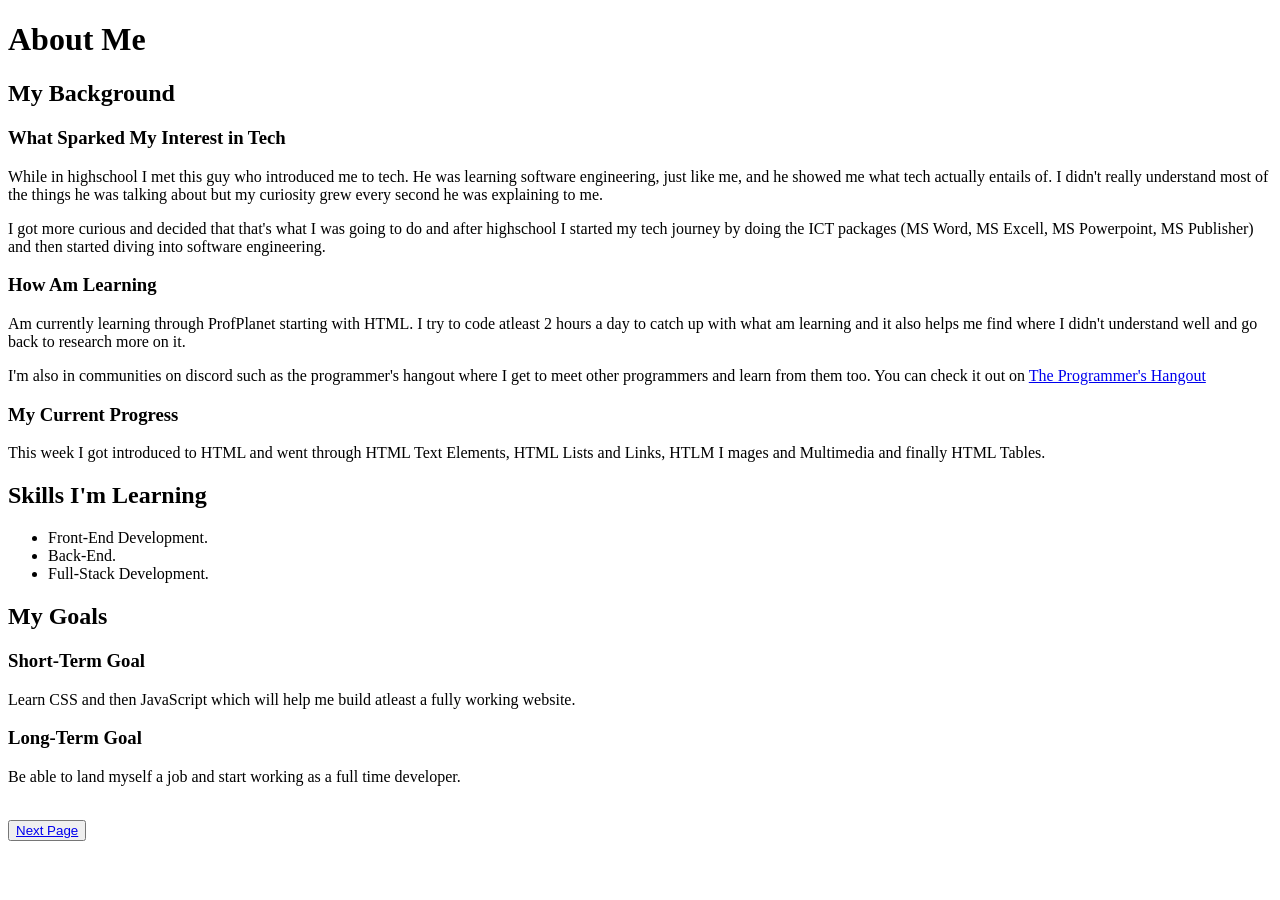
==== about.html @ 24740d4c "Build personal portfolio website" ====
<!DOCTYPE html>
<html lang="en">
  <head>
    <meta charset="UTF-8" />
    <meta name="viewport" content="width=device-width, initial-scale=1.0" />
    <title>Terry | About</title>
  </head>
  <body>
    <h1>About Me</h1>

    <h2>My Background</h2>
    <h3>What Sparked My Interest in Tech</h3>

    <p>
      While in highschool I met this guy who introduced me to tech. He was learning software engineering, just like me, and he showed me what tech actually entails of. I didn't really understand most of the things he was talking about but my curiosity grew every second he was explaining to me.
    </p>

    <p>
      I got more curious and decided that that's what I was going to do and after highschool I started my tech journey by doing the ICT packages (MS Word, MS Excell, MS Powerpoint, MS Publisher) and then started diving into software engineering.
    </p>

    <h3>How Am Learning</h3>

    <p>
      Am currently learning through ProfPlanet starting with HTML. I try to code atleast 2 hours a day to catch up with what am learning and it also helps me find where I didn't understand well and go back to research more on it.
    </p>

    <p>
      I'm also in communities on discord such as the programmer's hangout where I get to meet other programmers and learn from them too. You can check it out on 
      <a href="https://discord.gg/programming">The Programmer's Hangout</a> 
    </p>

    <h3>My Current Progress</h3>

    <p>
      This week I got introduced to HTML and went through HTML Text Elements, HTML Lists and Links, HTLM I mages and Multimedia and finally HTML Tables.
    </p>

    <h2>Skills I'm Learning</h2>

    <ul>
      <li>Front-End Development.</li>
      <li>Back-End.</li>
      <li>Full-Stack Development.</li>
    </ul>

    <h2>My Goals</h2>

    <h3>Short-Term Goal</h3>

    <p>
      Learn CSS and then JavaScript which will help me build atleast a fully working website.
    </p>

    <h3>Long-Term Goal</h3>

    <p>
      Be able to land myself a job and start working as a full time developer.
    </p>
    <br>

    <button>
      <a href="projects.html">Next Page</a>
    </button>
  </body>
</html>
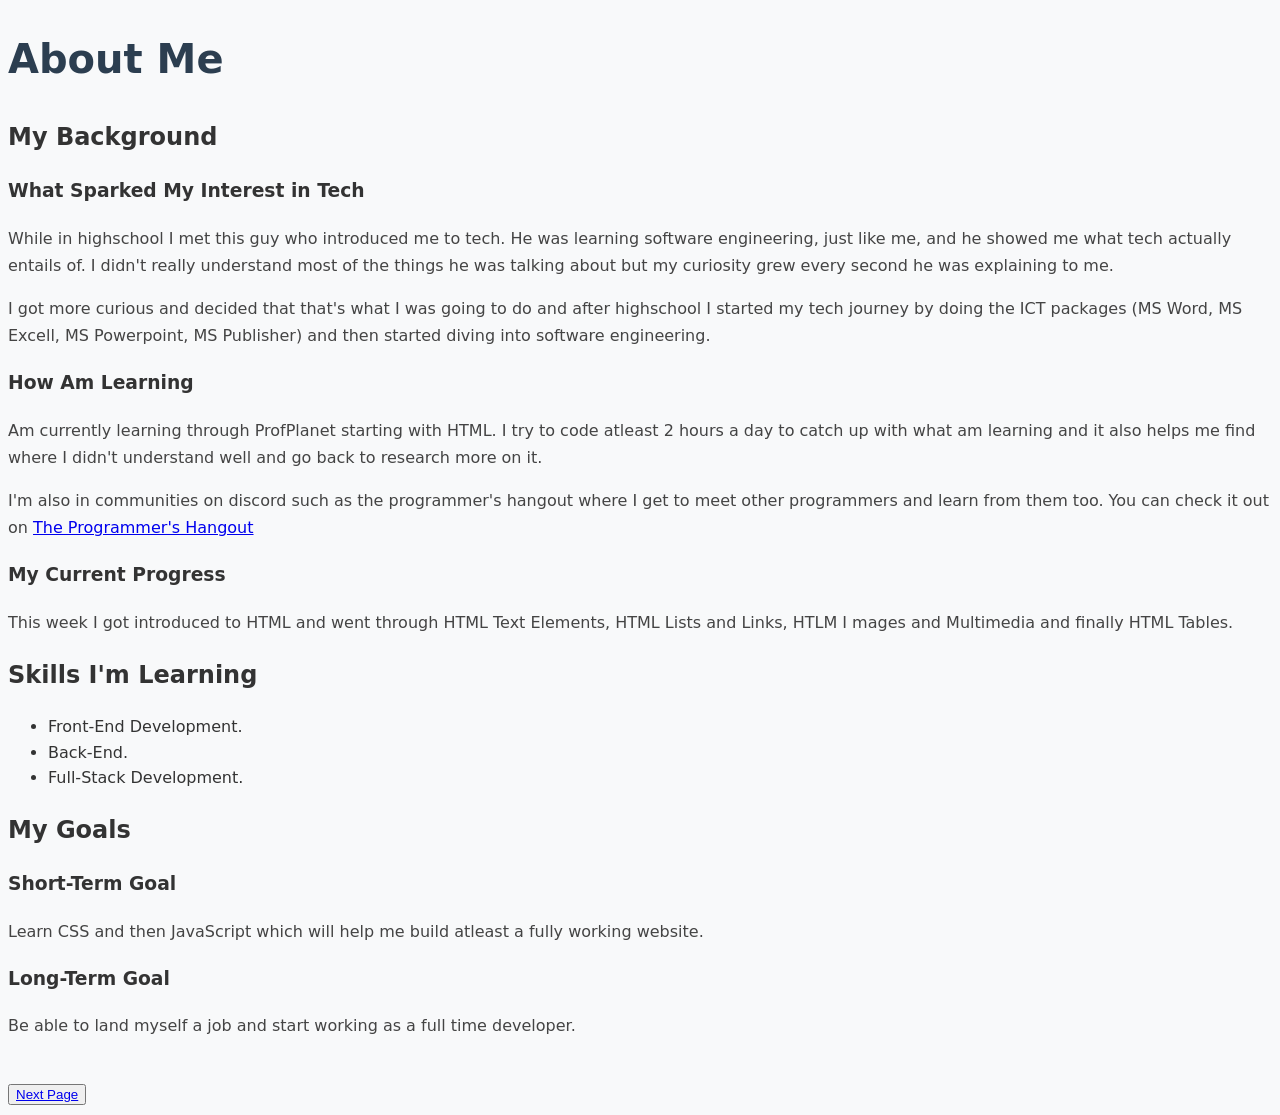
==== commit 79eaca3b: "Add CSS styling" ====
--- a/about.html
+++ b/about.html
@@ -4,6 +4,8 @@
     <meta charset="UTF-8" />
     <meta name="viewport" content="width=device-width, initial-scale=1.0" />
     <title>Terry | About</title>
+
+    <link rel="stylesheet" href="css/style.css">
   </head>
   <body>
     <h1>About Me</h1>
--- a/css/style.css
+++ b/css/style.css
@@ -0,0 +1,19 @@
+body {
+  font-family: system-ui, -apple-system, BlinkMacSystemFont, 'Segoe UI', Roboto, Oxygen, Ubuntu, Cantarell, 'Open Sans', 'Helvetica Neue', sans-serif;
+  font-size: 16px;
+  line-height: 1.6;
+  color: #333333;
+  background-color: #f8f9fa;
+}
+
+h1 {
+  font-size: 2.5rem;
+  font-weight: 600;
+  color: #2c3e50;
+}
+
+p {
+  font-size: 1rem;
+  line-height: 1.7;
+  color: #444444;
+}
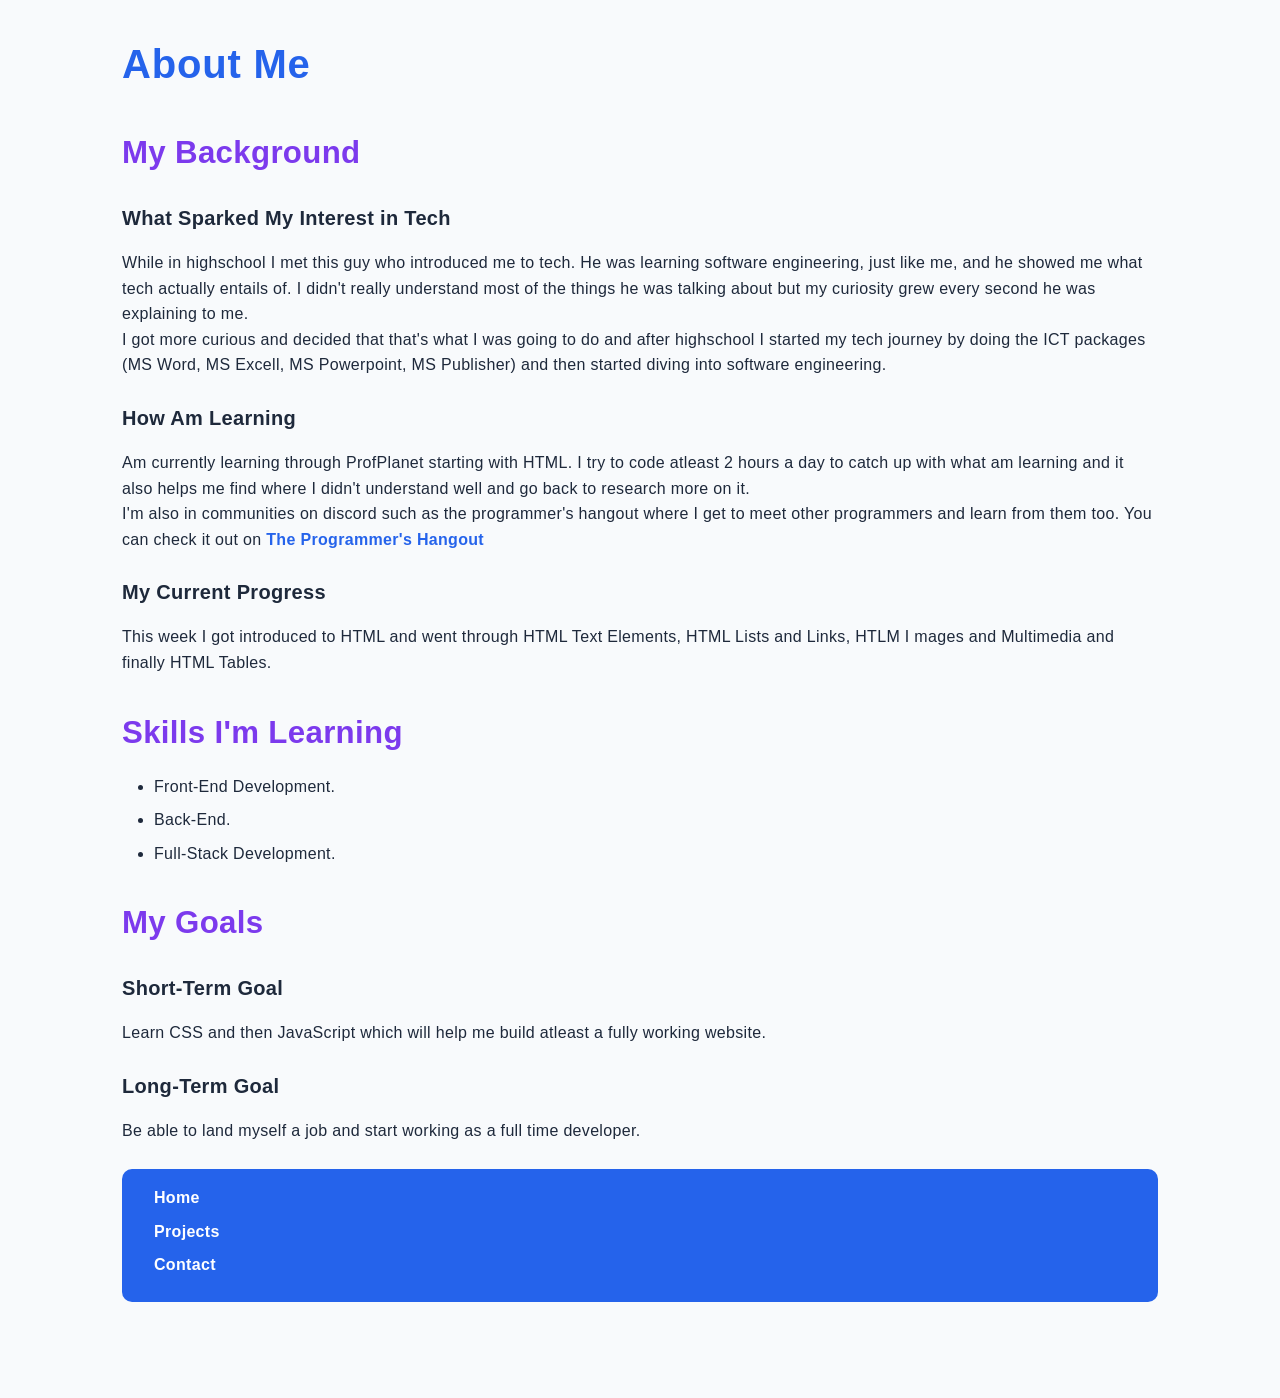
==== commit 0a1a7055: "Style portfolio with CSS" ====
--- a/about.html
+++ b/about.html
@@ -5,7 +5,7 @@
     <meta name="viewport" content="width=device-width, initial-scale=1.0" />
     <title>Terry | About</title>
 
-    <link rel="stylesheet" href="css/style.css">
+    <link rel="stylesheet" href="styles.css">
   </head>
   <body>
     <h1>About Me</h1>
@@ -60,9 +60,15 @@
       Be able to land myself a job and start working as a full time developer.
     </p>
     <br>
+    
+  </body>
 
-    <button>
-      <a href="projects.html">Next Page</a>
-    </button>
-  </body>
+  <nav>
+    <ul>
+        <li><a href="index.html">Home</a></li>
+        <li><a href="projects.html">Projects</a></li>
+        <li><a href="contact.html">Contact</a></li>
+    </ul>
+</nav>
+
 </html>
--- a/styles.css
+++ b/styles.css
@@ -0,0 +1,220 @@
+*, *::before, *::after {
+    box-sizing: border-box;
+}
+
+* {
+    margin: 0;
+    padding: 0;
+}
+
+:root {
+  /*Colors*/
+  --color-primary: #2563eb;
+  --color-secondary: #7c3aed;
+  --color-text: #1e293b;
+  --color-background: #f8fafc;
+  --color-white: #ffffff;
+  --color-border: #cbd5e1;
+
+  /*font sizes*/
+  --text-sm: 0.875rem;
+  --text-base: 1rem;
+  --text-lg: 1.25rem;
+  --text-xl: 1.953rem;
+  --text-xxl: 2.5rem;
+
+  /*spacing*/
+  --spacing-xs: 0.5rem;
+  --spacing-sm: 1rem;
+  --spacing-md: 1.5rem;
+  --spacing-lg: 2rem;
+  --spacing-xl: 4rem;
+
+  --radius: 10px;
+}
+
+body {
+  font-family: Arial, sans-serif;
+  font-size: var(--text-base);
+  line-height: 1.6;
+  letter-spacing: 0.02em;
+  color: var(--color-text);
+  background-color: var(--color-background);
+}
+
+.container {
+  max-width: 1100px;
+  margin: 0 auto;
+  padding: var(--spacing-md);
+}
+
+body {
+  max-width: 1100px;
+  margin: 0 auto;
+  padding: var(--spacing-lg);
+}
+
+h1 {
+  font-size: var(--text-xxl);
+  margin-bottom: var(--spacing-md);
+  color: var(--color-primary);
+  letter-spacing: 0.02em;
+}
+
+h2 {
+  font-size: var(--text-xl);
+  margin-top: var(--spacing-lg);
+  margin-bottom: var(--spacing-sm);
+  color: var(--color-secondary);
+}
+
+h3 {
+  font-size: var(--text-lg);
+  margin-top: var(--spacing-md);
+  margin-bottom: var(--spacing-sm);
+}
+
+p {
+  margin-bottom: var(--spacing-md)
+  max-width: 750px;
+}
+
+a {
+  color: var(--color-primary);
+  text-decoration: none;
+  font-weight: bold;
+}
+
+a:hover {
+  text-decoration: underline;
+}
+
+ul,
+ol {
+  margin-bottom: var(--spacing-md) 0;
+  padding-left: var(--spacing-lg);
+}
+
+li {
+  margin-bottom: var(--spacing-xs);
+}
+
+button {
+  display: inline-block;
+
+  padding: var(--spacing-sm) var(--spacing-md);
+  margin: var(--spacing-sm) 0;
+
+  background-color: var(--color-primary);
+  color: var(--color-white);
+
+  border: 2px solid var(--color-primary);
+  border-radius: var(--radius);
+
+  font-size: var(--text-base);
+  font-weight: bold;
+
+  cursor: pointer;
+
+  transition: 0.3s ease;
+}
+
+button:hover {
+  background-color: var(--color-secondary);
+  border-color: var(--color-secondary);
+  transform: translateY(-5px);
+}
+
+table {
+  width: 100%;
+  max-width: 800px;
+
+  margin: var(--spacing-lg) auto;
+
+  border-collapse: collapse;
+
+  background-color: var(--color-white);
+  border: 2px solid var(--color-border);
+}
+
+th,
+td {
+  padding: var(--spacing-sm);
+  border: 1px solid var(--color-border);
+  text-align: left;
+}
+
+th {
+  background-color: hsl(220, 80%, 96%);
+  color: var(--color-primary);
+}
+
+img {
+  display: block;
+
+  max-width: 100%;
+  height: auto;
+
+  margin: var(--spacing-lg) auto;
+  border-radius: var(--radius);
+}
+
+tr:hover {
+  background-color: rgba(37, 99, 235, 0.08);
+}
+
+.button {
+  display:inline-block;
+
+  padding: var(--spacing-sm) var(--spacing-md);
+  margin: var(--spacing-sm) 0;
+
+  background-color: var(--color-primary);
+  color: var(--color-white);
+
+  border: 2px solid var(--color-primary);
+  border-radius: var(--radius);
+
+  text-decoration: none;
+  font-weight: bold;
+
+  transition: 0.3 ease;
+}
+
+.button:hover {
+  background-color: var(--color-secondary);
+  border-color: var(--color-secondary);
+  color: var(--color-white);
+  text-decoration: none;
+  transform: translateY(-2px);
+}
+
+nav {
+  margin-bottom: var(--spacing-xl);
+  padding: var(--spacing-sm);
+
+  background-color: var(--color-primary);
+  border-radius: var(--radius);
+}
+
+nav ul {
+  daisplay: flex;
+  justify-content: center;
+  gap: var(--spacing-md);
+
+  list-style: none;
+  margin: 0;
+  padding: 0;
+}
+
+nav a {
+  color: var(--color-white);
+  padding: var(--spacing-xs) var(--spacing-sm);
+}
+
+nav a:hover {
+  background-color: rgba(255, 255, 255, 0.2);
+  color: var(--color-white);
+  border-radius: var(--radius);
+  text-decoration: none;
+}
